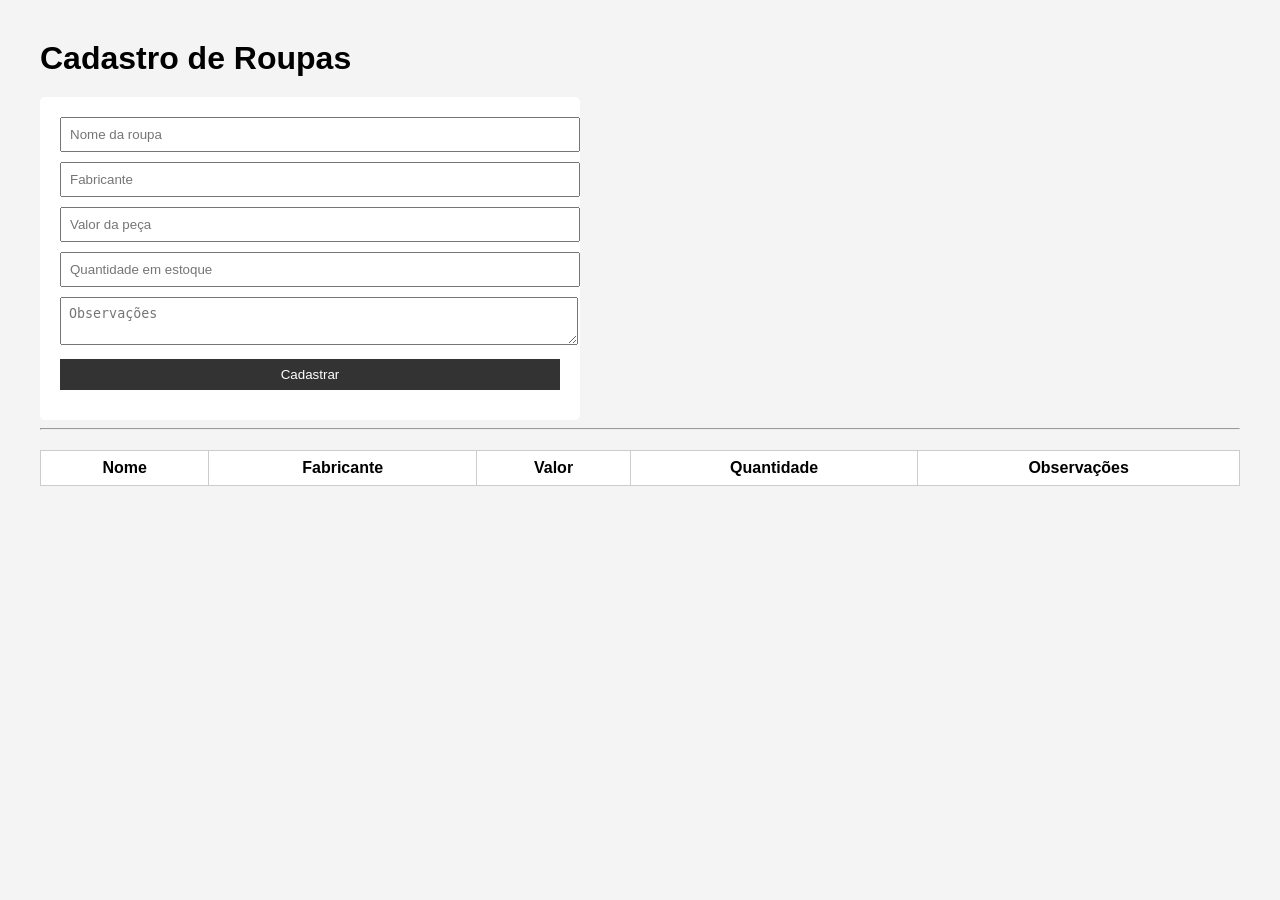
==== ProjetoLojaDeRoupasFrontend/index.html @ c833ef2e "Inclusão do front" ====
<!DOCTYPE html>

<html lang="pt-br" xmlns="http://www.w3.org/1999/xhtml">
<head>
    <meta charset="utf-8" />
    <title>Cadastro de Roupas</title>
    <link rel="stylesheet" href="style.css">
</head>


<body>
<h1>Cadastro de Roupas</h1>

<form id="formRoupa">
    <input type="text" id="nomeRoupa" placeholder="Nome da roupa" required>
    <input type="text" id="nomeFabricante" placeholder="Fabricante">
    <input type="number" id="valorPeca" placeholder="Valor da peça" step="0.01">
    <input type="number" id="quantidadeEstoque" placeholder="Quantidade em estoque" step="0.01">
    <textarea id="observacoes" placeholder="Observações"></textarea>

    <button type="submit">Cadastrar</button>
</form>

<hr>

<table>
    <thead>
        <tr>
            <th>Nome</th>
            <th>Fabricante</th>
            <th>Valor</th>
            <th>Quantidade</th>
            <th>Observações</th>
        </tr>
    </thead>


</table>

<script src="script.js"></script>
</body>
</html>
---- ProjetoLojaDeRoupasFrontend/style.css ----
body {
    font-family: Arial, sans-serif;
    margin: 40px;
    background-color: #f4f4f4;
}

h1 {
    margin-bottom: 20px;
}

form {
    background: #fff;
    padding: 20px;
    max-width: 500px;
    border-radius: 5px;
}

input, textarea, button {
    width: 100%;
    margin-bottom: 10px;
    padding: 8px;
}

button {
    background-color: #333;
    color: white;
    border: none;
    cursor: pointer;
}

    button:hover {
        background-color: #555;
    }

table {
    margin-top: 20px;
    width: 100%;
    border-collapse: collapse;
    background: #fff;
}

th, td {
    border: 1px solid #ccc;
    padding: 8px;
}
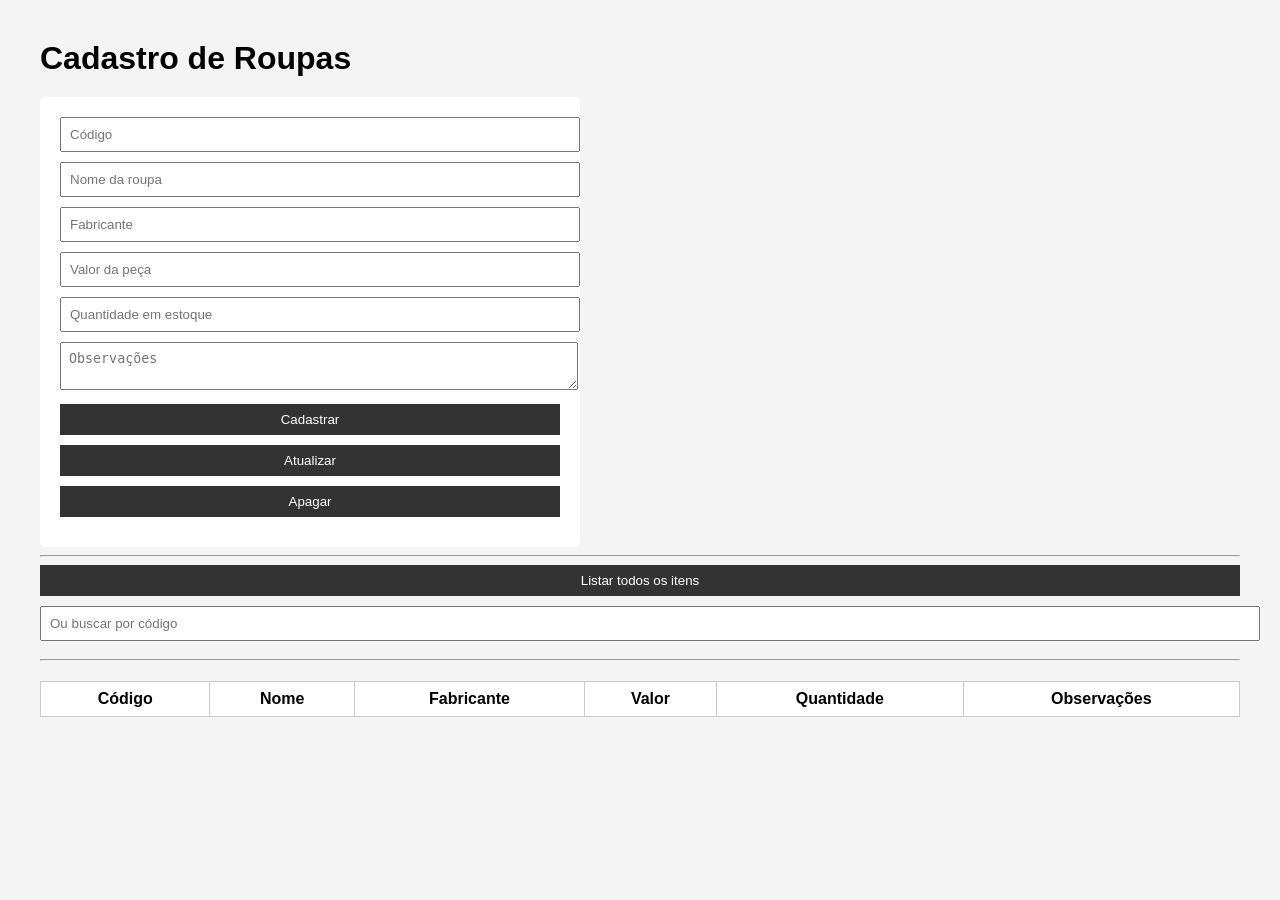
==== commit 77e4fab8: "Finalização da primeira parte, tabela cadastro de roupas" ====
--- a/ProjetoLojaDeRoupasFrontend/index.html
+++ b/ProjetoLojaDeRoupasFrontend/index.html
@@ -12,6 +12,8 @@
 <h1>Cadastro de Roupas</h1>
 
 <form id="formRoupa">
+    <input type="number" id="codigoRoupa" placeholder="Código" readonly>
+
     <input type="text" id="nomeRoupa" placeholder="Nome da roupa" required>
     <input type="text" id="nomeFabricante" placeholder="Fabricante">
     <input type="number" id="valorPeca" placeholder="Valor da peça" step="0.01">
@@ -19,13 +21,25 @@
     <textarea id="observacoes" placeholder="Observações"></textarea>
 
     <button type="submit">Cadastrar</button>
+    <button id="btnAtualizar" type="button">Atualizar</button>
+    <button id="btnApagar" type="button">Apagar</button>
 </form>
 
 <hr>
 
-<table>
+<div id="acoes">
+    <button id="btnListarTodos" type="button">Listar todos os itens</button>
+
+    <input type="number" id="buscarCodigo" placeholder="Ou buscar por código">
+
+</div>
+
+<hr>
+
+<table id="tabelaRoupas">
     <thead>
         <tr>
+            <th>Código</th>
             <th>Nome</th>
             <th>Fabricante</th>
             <th>Valor</th>
@@ -34,6 +48,8 @@
         </tr>
     </thead>
 
+    <tbody>       
+    </tbody>
 
 </table>
 
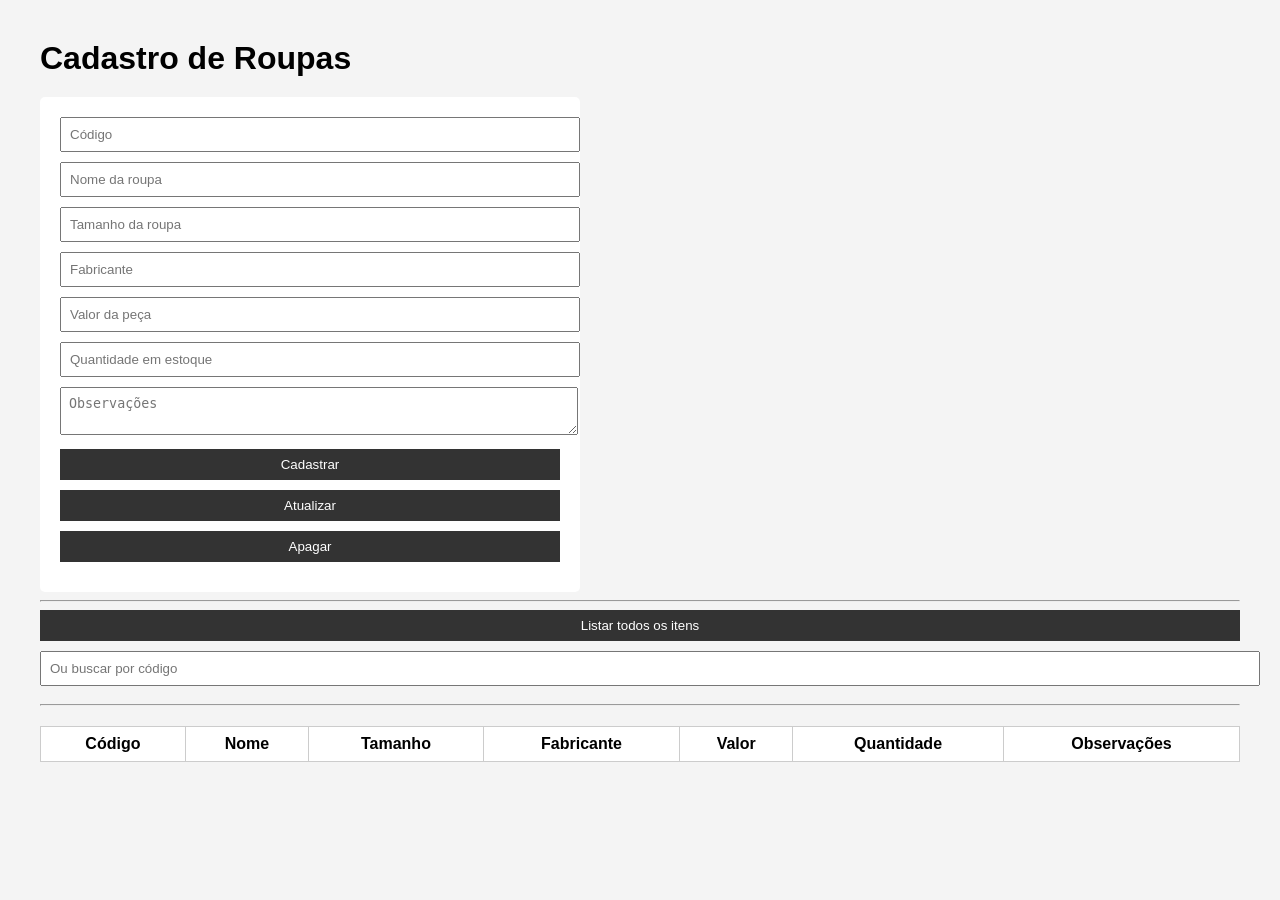
==== commit f3e65e4a: "Atualização da tabela de cadastro de roupas" ====
--- a/ProjetoLojaDeRoupasFrontend/index.html
+++ b/ProjetoLojaDeRoupasFrontend/index.html
@@ -15,6 +15,7 @@
     <input type="number" id="codigoRoupa" placeholder="Código" readonly>
 
     <input type="text" id="nomeRoupa" placeholder="Nome da roupa" required>
+    <input type="text" id="tamanhoRoupa" placeholder="Tamanho da roupa" required>
     <input type="text" id="nomeFabricante" placeholder="Fabricante">
     <input type="number" id="valorPeca" placeholder="Valor da peça" step="0.01">
     <input type="number" id="quantidadeEstoque" placeholder="Quantidade em estoque" step="0.01">
@@ -41,6 +42,7 @@
         <tr>
             <th>Código</th>
             <th>Nome</th>
+            <th>Tamanho</th>
             <th>Fabricante</th>
             <th>Valor</th>
             <th>Quantidade</th>
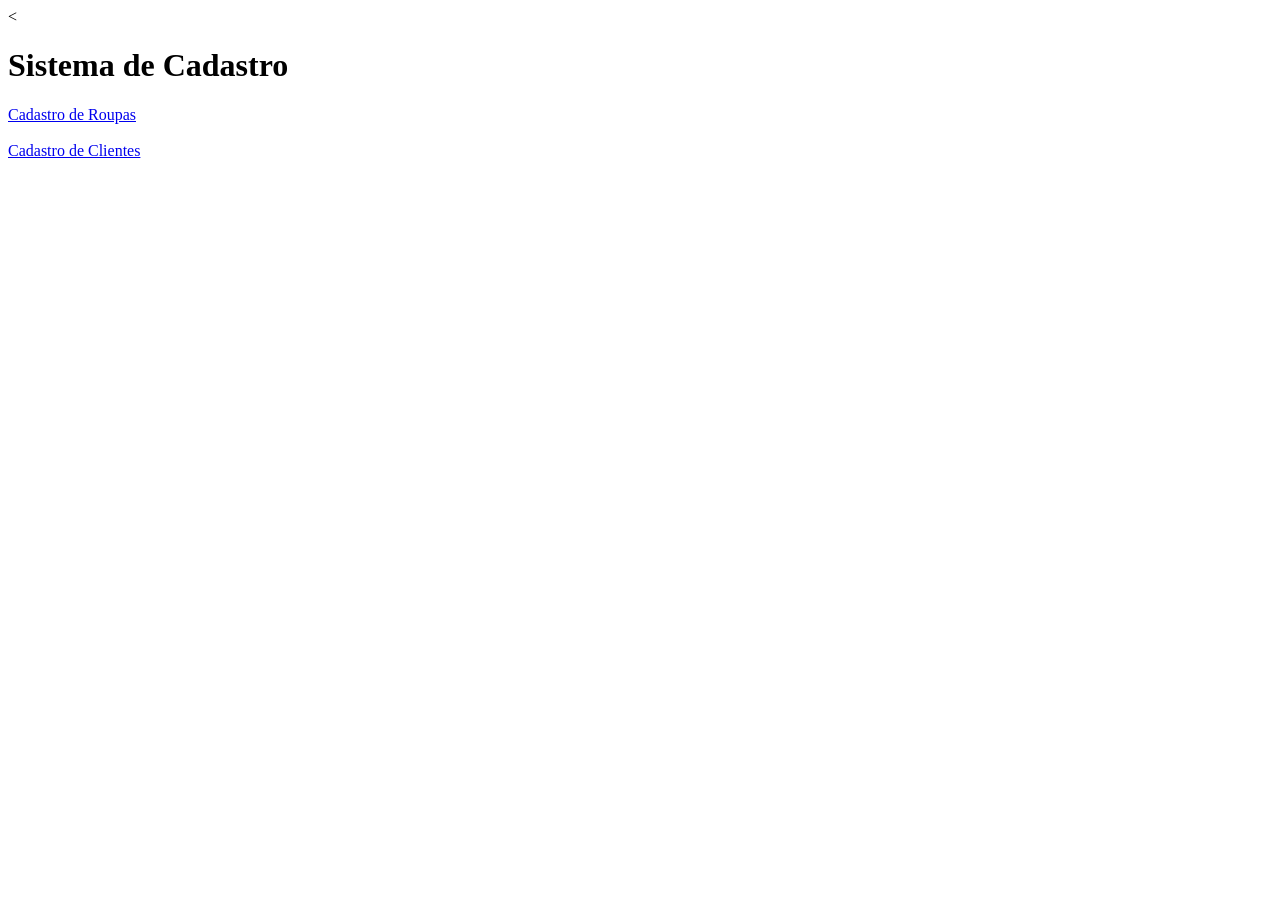
==== commit 19668b2a: "Adicionando o CRUD da tabela de Clientes" ====
--- a/ProjetoLojaDeRoupasFrontend/index.html
+++ b/ProjetoLojaDeRoupasFrontend/index.html
@@ -1,60 +1,16 @@
-<!DOCTYPE html>
+<<!DOCTYPE html>
+<html lang="pt-br">
+<head>
+    <meta charset="UTF-8">
+    <title>Sistema</title>
+</head>
+<body>
 
-<html lang="pt-br" xmlns="http://www.w3.org/1999/xhtml">
-<head>
-    <meta charset="utf-8" />
-    <title>Cadastro de Roupas</title>
-    <link rel="stylesheet" href="style.css">
-</head>
+<h1>Sistema de Cadastro</h1>
 
+<a href="roupas.html">Cadastro de Roupas</a>
+<br><br>
+<a href="clientes.html">Cadastro de Clientes</a>
 
-<body>
-<h1>Cadastro de Roupas</h1>
-
-<form id="formRoupa">
-    <input type="number" id="codigoRoupa" placeholder="Código" readonly>
-
-    <input type="text" id="nomeRoupa" placeholder="Nome da roupa" required>
-    <input type="text" id="tamanhoRoupa" placeholder="Tamanho da roupa" required>
-    <input type="text" id="nomeFabricante" placeholder="Fabricante">
-    <input type="number" id="valorPeca" placeholder="Valor da peça" step="0.01">
-    <input type="number" id="quantidadeEstoque" placeholder="Quantidade em estoque" step="0.01">
-    <textarea id="observacoes" placeholder="Observações"></textarea>
-
-    <button type="submit">Cadastrar</button>
-    <button id="btnAtualizar" type="button">Atualizar</button>
-    <button id="btnApagar" type="button">Apagar</button>
-</form>
-
-<hr>
-
-<div id="acoes">
-    <button id="btnListarTodos" type="button">Listar todos os itens</button>
-
-    <input type="number" id="buscarCodigo" placeholder="Ou buscar por código">
-
-</div>
-
-<hr>
-
-<table id="tabelaRoupas">
-    <thead>
-        <tr>
-            <th>Código</th>
-            <th>Nome</th>
-            <th>Tamanho</th>
-            <th>Fabricante</th>
-            <th>Valor</th>
-            <th>Quantidade</th>
-            <th>Observações</th>
-        </tr>
-    </thead>
-
-    <tbody>       
-    </tbody>
-
-</table>
-
-<script src="script.js"></script>
 </body>
 </html>
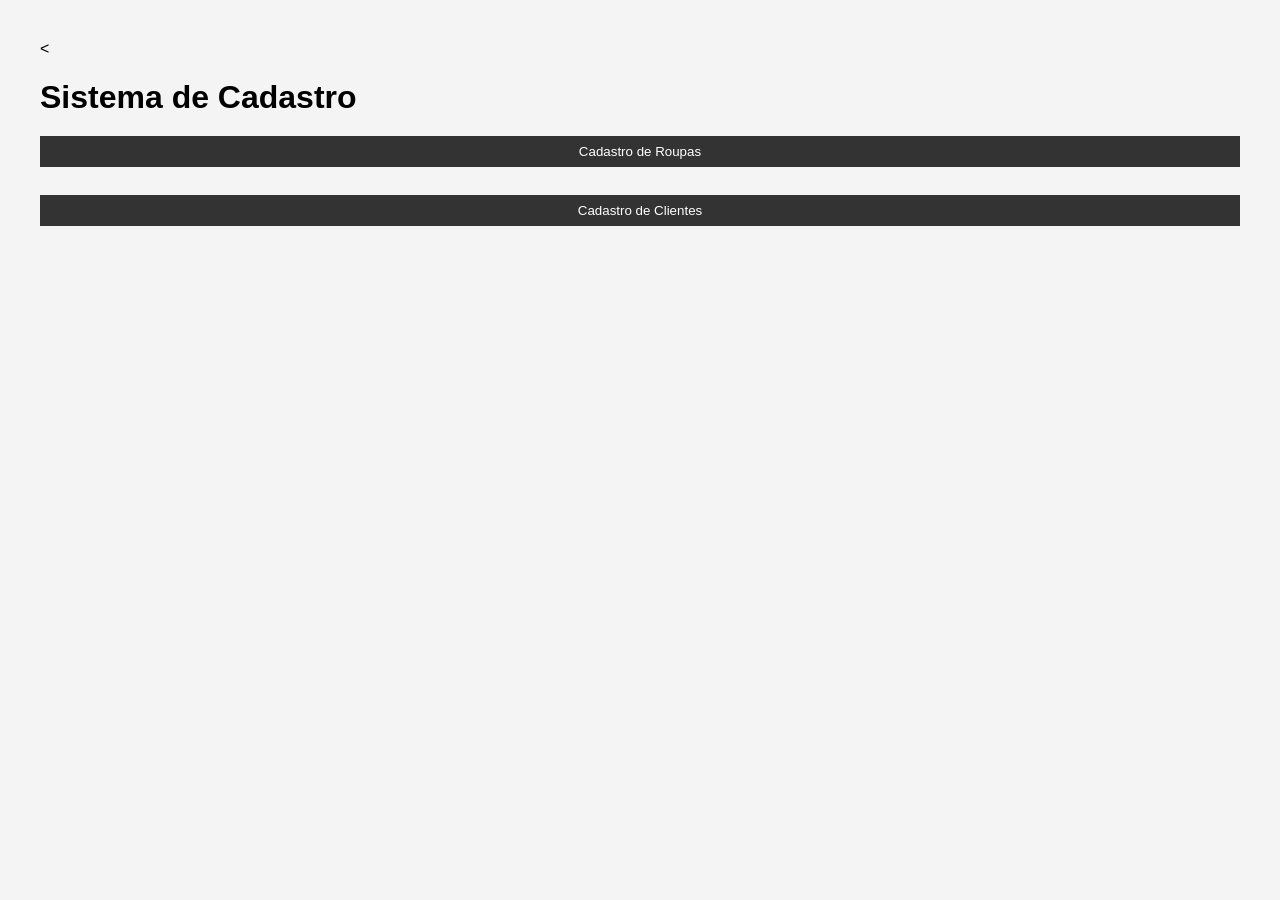
==== commit 94abba9b: "Correção de erros do cadastro de clientes" ====
--- a/ProjetoLojaDeRoupasFrontend/index.html
+++ b/ProjetoLojaDeRoupasFrontend/index.html
@@ -1,16 +1,23 @@
 <<!DOCTYPE html>
-<html lang="pt-br">
+<html lang="pt-br" xmlns="http://www.w3.org/1999/xhtml">
 <head>
     <meta charset="UTF-8">
     <title>Sistema</title>
+    <link rel="stylesheet" href="style.css">
 </head>
 <body>
 
+
+    
 <h1>Sistema de Cadastro</h1>
 
-<a href="roupas.html">Cadastro de Roupas</a>
+<a href="roupas.html">
+    <button> Cadastro de Roupas </button>
+</a>
 <br><br>
-<a href="clientes.html">Cadastro de Clientes</a>
+<a href="clientes.html">
+    <button>Cadastro de Clientes </button>
+    </a>
 
 </body>
 </html>
--- a/ProjetoLojaDeRoupasFrontend/style.css
+++ b/ProjetoLojaDeRoupasFrontend/style.css
@@ -0,0 +1,45 @@
+body {
+    font-family: Arial, sans-serif;
+    margin: 40px;
+    background-color: #f4f4f4;
+}
+
+h1 {
+    margin-bottom: 20px;
+}
+
+form {
+    background: #fff;
+    padding: 20px;
+    max-width: 500px;
+    border-radius: 5px;
+}
+
+input, textarea, button {
+    width: 100%;
+    margin-bottom: 10px;
+    padding: 8px;
+}
+
+button {
+    background-color: #333;
+    color: white;
+    border: none;
+    cursor: pointer;
+}
+
+    button:hover {
+        background-color: #555;
+    }
+
+table {
+    margin-top: 20px;
+    width: 100%;
+    border-collapse: collapse;
+    background: #fff;
+}
+
+th, td {
+    border: 1px solid #ccc;
+    padding: 8px;
+}
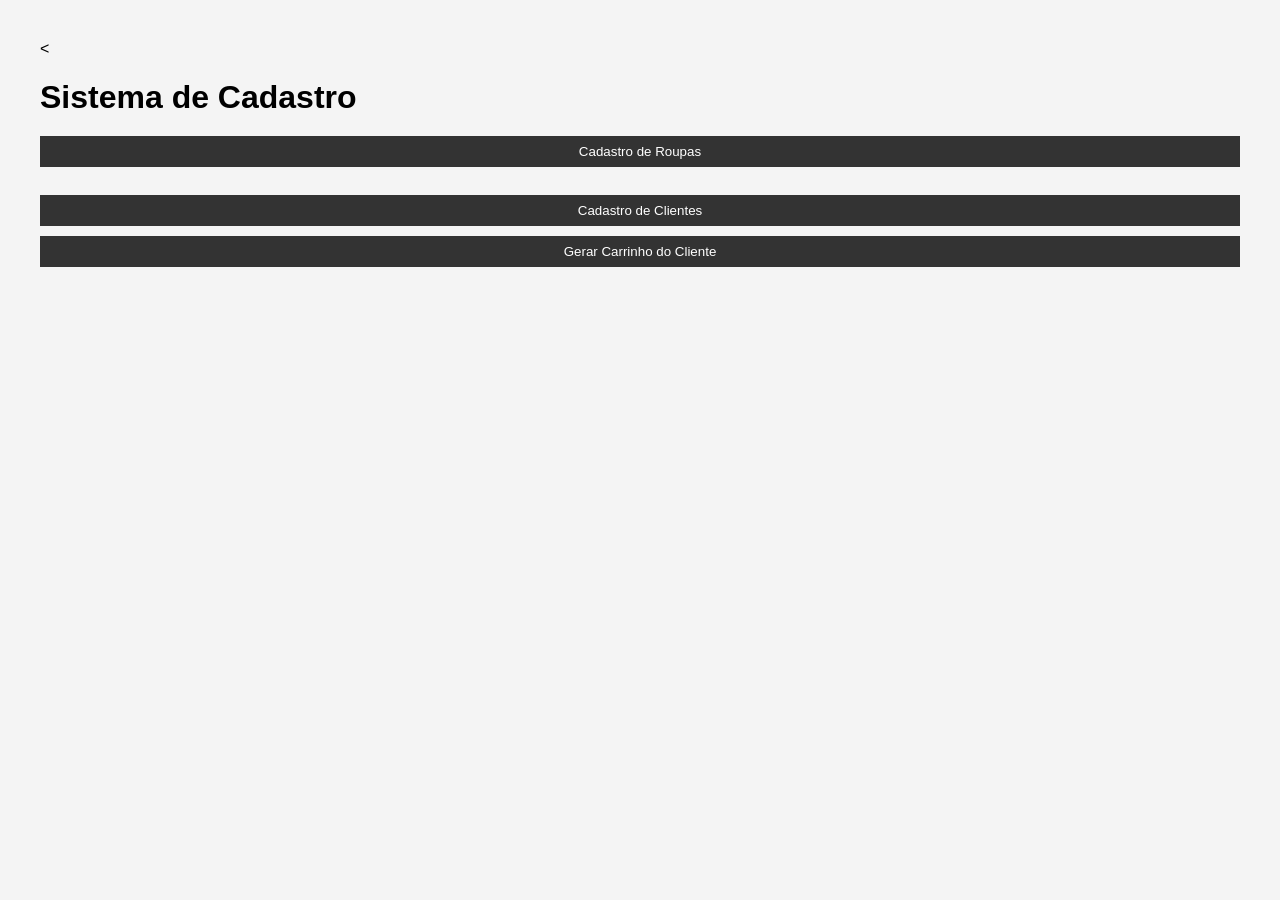
==== commit d6b26409: "inclusão de carrinho de compras" ====
--- a/ProjetoLojaDeRoupasFrontend/index.html
+++ b/ProjetoLojaDeRoupasFrontend/index.html
@@ -18,6 +18,9 @@
 <a href="clientes.html">
     <button>Cadastro de Clientes </button>
     </a>
+<a href="carrinho.html">
+    <button>Gerar Carrinho do Cliente</button>
+</a>    
 
 </body>
 </html>
